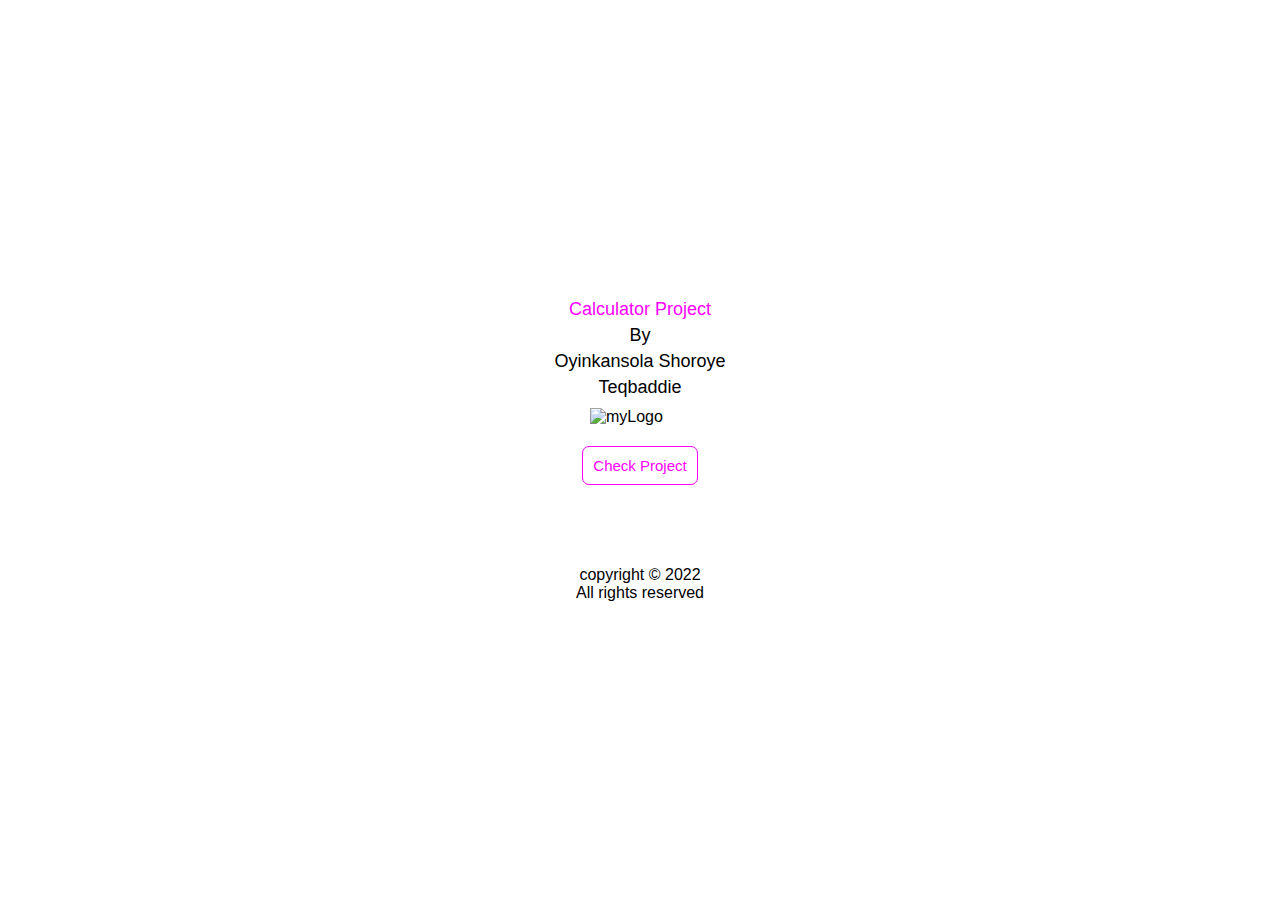
==== index.html @ 68498f4a "Update index.html" ====
<!DOCTYPE html>
<html lang="en">
  <head>
    <meta charset="UTF-8" />
    <meta http-equiv="X-UA-Compatible" content="IE=edge" />
    <meta name="viewport" content="width=device-width, initial-scale=1.0" />
    <title>Calculator</title>
    <link rel="stylesheet" href="css/all.css" />
    <link rel="stylesheet" href="css/styles.css" />
  </head>
  <body>
    <div class="container">
      <p style="color: magenta">Calculator Project</p>
      <p>By</p>
      <p>Oyinkansola Shoroye</p>
      <p>Teqbaddie</p>
      <img src="./img/Logo.png" alt="myLogo" />
      <button><a href="./calculator.html">Check Project</a></button>
        <div class="follow">
          <a href="https://facebook.com/oyinkansola.shoroye" target="_blank"
            ><i style="color: #3c589a" class="fa-brands fa-facebook-square"></i
          ></a>
          <a
            href="https://www.instagram.com/oyinkansola_shoroye/"
            target="_blank"
            ><i class="fa-brands fa-instagram-square"></i
          ></a>
          <a href="https://twitter.com/teqbaddie" target="_blank"
            ><i style="color: #55acee" class="fa-brands fa-twitter-square"></i
          ></a>
          <a
            href="https://www.linkedin.com/in/oyinkansolashoroye"
            target="_blank"
            ><i style="color: #0077b5" class="fa-brands fa-linkedin"></i
          ></a>
        </div>
        <div class="footer-bottom">
          <div class="copyright">copyright © 2022</div>
          <div class="rights">All rights reserved</div>
        </div>
      </div>
  </body>
</html>
---- css/styles.css ----
*{
  margin: 0;
  padding: 0;
  box-sizing: border-box;
  font-family: 'Poppins', sans-serif;
}

body{
    display: flex;
    padding: 0 10px;
    min-height: 100vh;
    align-items: center;
    background: white;
    justify-content: center;
  }

  img {
    width: 100px;
    margin: 10px auto;
    display: flex;
  }

  .container p {
    text-align: center;
    font-size: 18px;
    margin-bottom: 5px;
  }

  .follow {
    display: flex;
    justify-content: center;
  }

  .fa-brands {
    font-size: 1.5rem;
    padding-left: 3px;
    padding-right: 3px;
  }

  .fa-instagram-square {
    color: transparent;
    background: -webkit-radial-gradient(
      30% 107%,
      circle,
      #fdf497 0%,
      #fdf497 5%,
      #fd5949 45%,
      #d6249f 60%,
      #285aeb 90%
    );
    background: -o-radial-gradient(
      30% 107%,
      circle,
      #fdf497 0%,
      #fdf497 5%,
      #fd5949 45%,
      #d6249f 60%,
      #285aeb 90%
    );
    background: radial-gradient(
      circle at 30% 107%,
      #fdf497 0%,
      #fdf497 5%,
      #fd5949 45%,
      #d6249f 60%,
      #285aeb 90%
    );
    background: -webkit-radial-gradient(
      circle at 30% 107%,
      #fdf497 0%,
      #fdf497 5%,
      #fd5949 45%,
      #d6249f 60%,
      #285aeb 90%
    );
    background-clip: text;
    -webkit-background-clip: text;
  }

  button {
    margin: 20px auto 50px auto;
    display: flex;
    border: none;
    background: white;
  }

  button a {
    text-decoration: none;
    padding: 10px;
    font-size: 15px;
    color: magenta;
    border: 1px solid magenta;
    border-radius: 7px;
  }

  .footer-bottom {
    display: flex;
    text-align: center;
    flex-direction: column;
    margin: 7px auto 0px auto;
  }
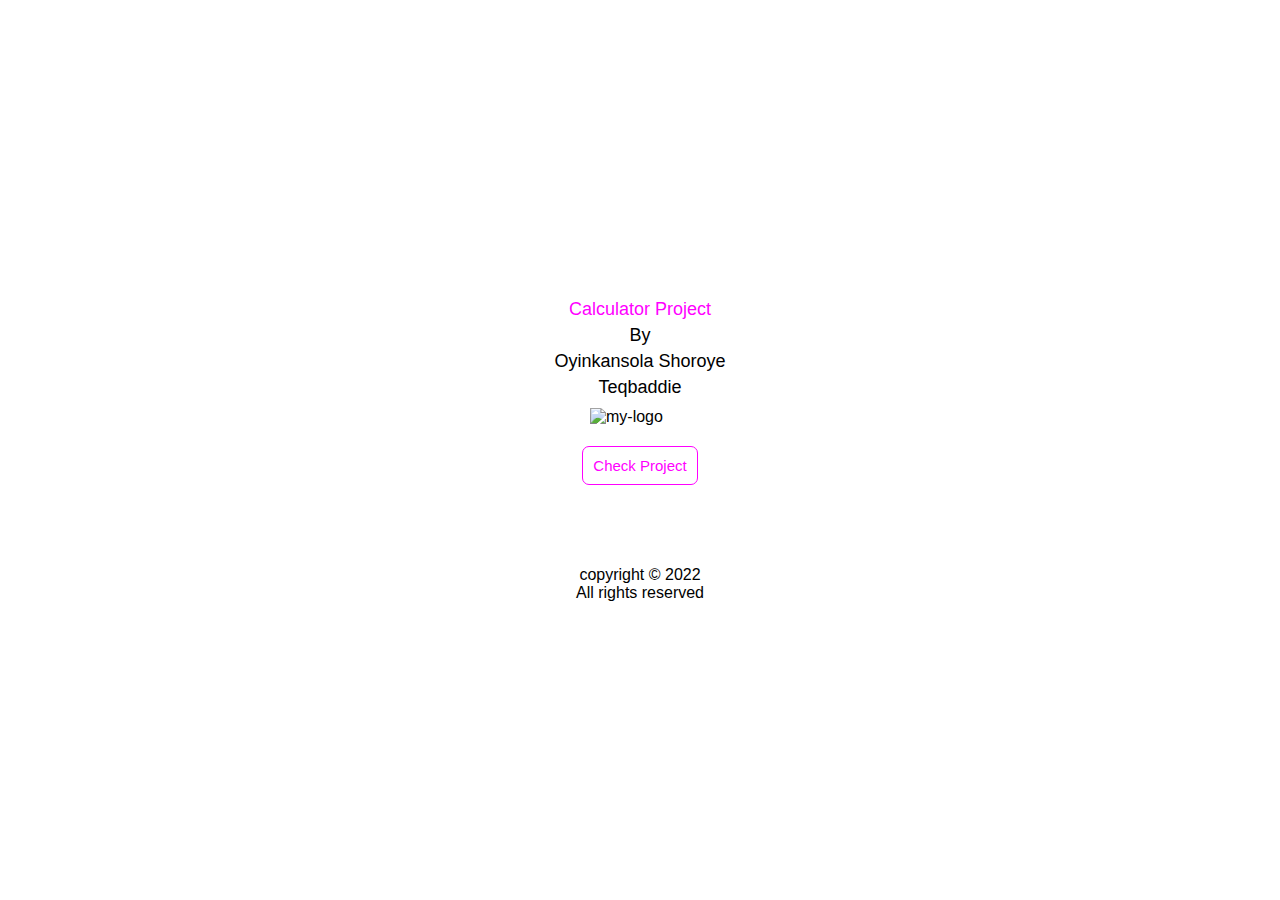
==== commit f8ed0e8f: "Update index.html" ====
--- a/index.html
+++ b/index.html
@@ -14,7 +14,7 @@
       <p>By</p>
       <p>Oyinkansola Shoroye</p>
       <p>Teqbaddie</p>
-      <img src="./img/Logo.png" alt="myLogo" />
+      <img src="./img/Logo.png" alt="my-logo" />
       <button><a href="./calculator.html">Check Project</a></button>
         <div class="follow">
           <a href="https://facebook.com/oyinkansola.shoroye" target="_blank"
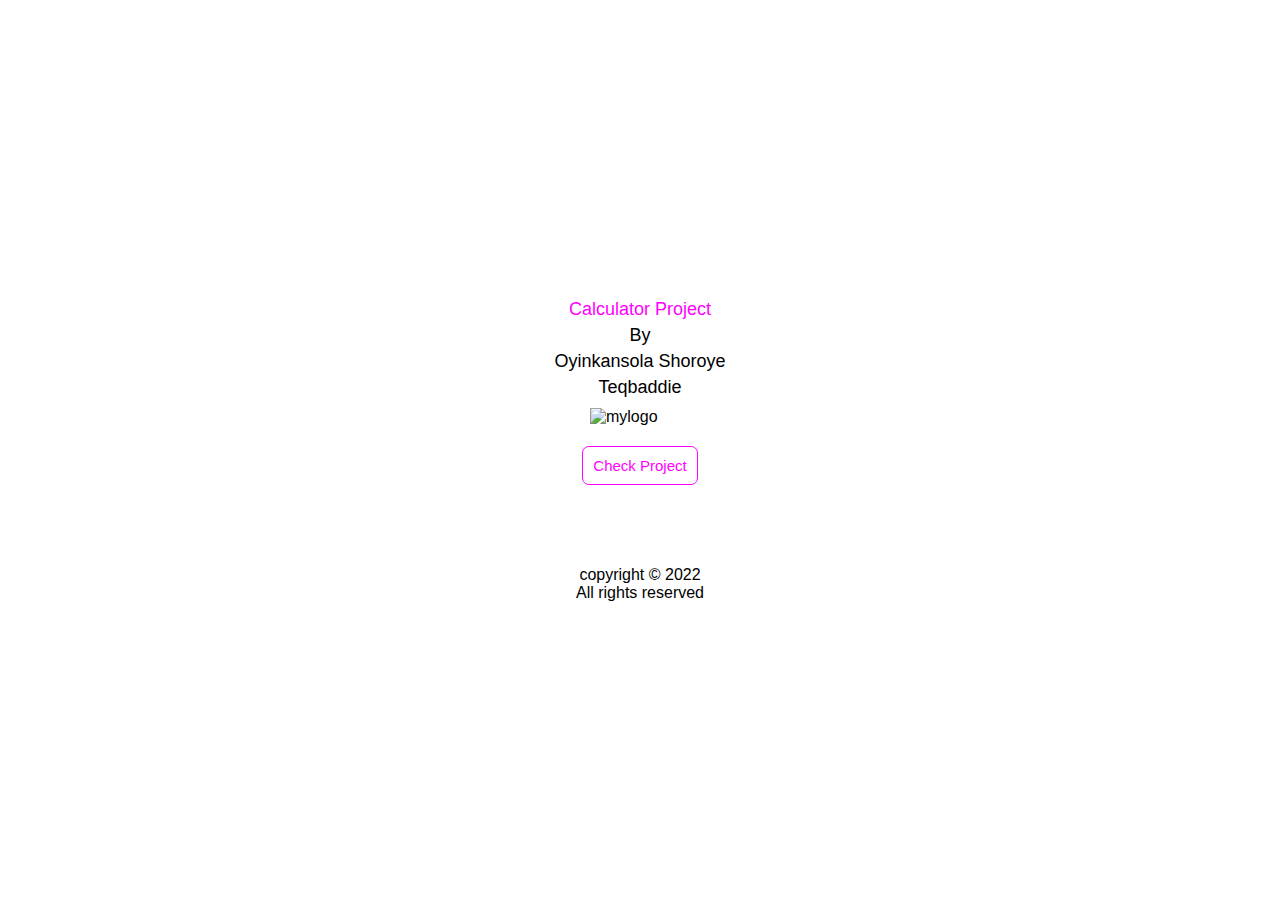
==== commit 6cff6992: "Update index.html" ====
--- a/index.html
+++ b/index.html
@@ -14,7 +14,7 @@
       <p>By</p>
       <p>Oyinkansola Shoroye</p>
       <p>Teqbaddie</p>
-      <img src="./img/Logo.png" alt="my-logo" />
+      <img src="./img/Logo.png" alt="mylogo" />
       <button><a href="./calculator.html">Check Project</a></button>
         <div class="follow">
           <a href="https://facebook.com/oyinkansola.shoroye" target="_blank"
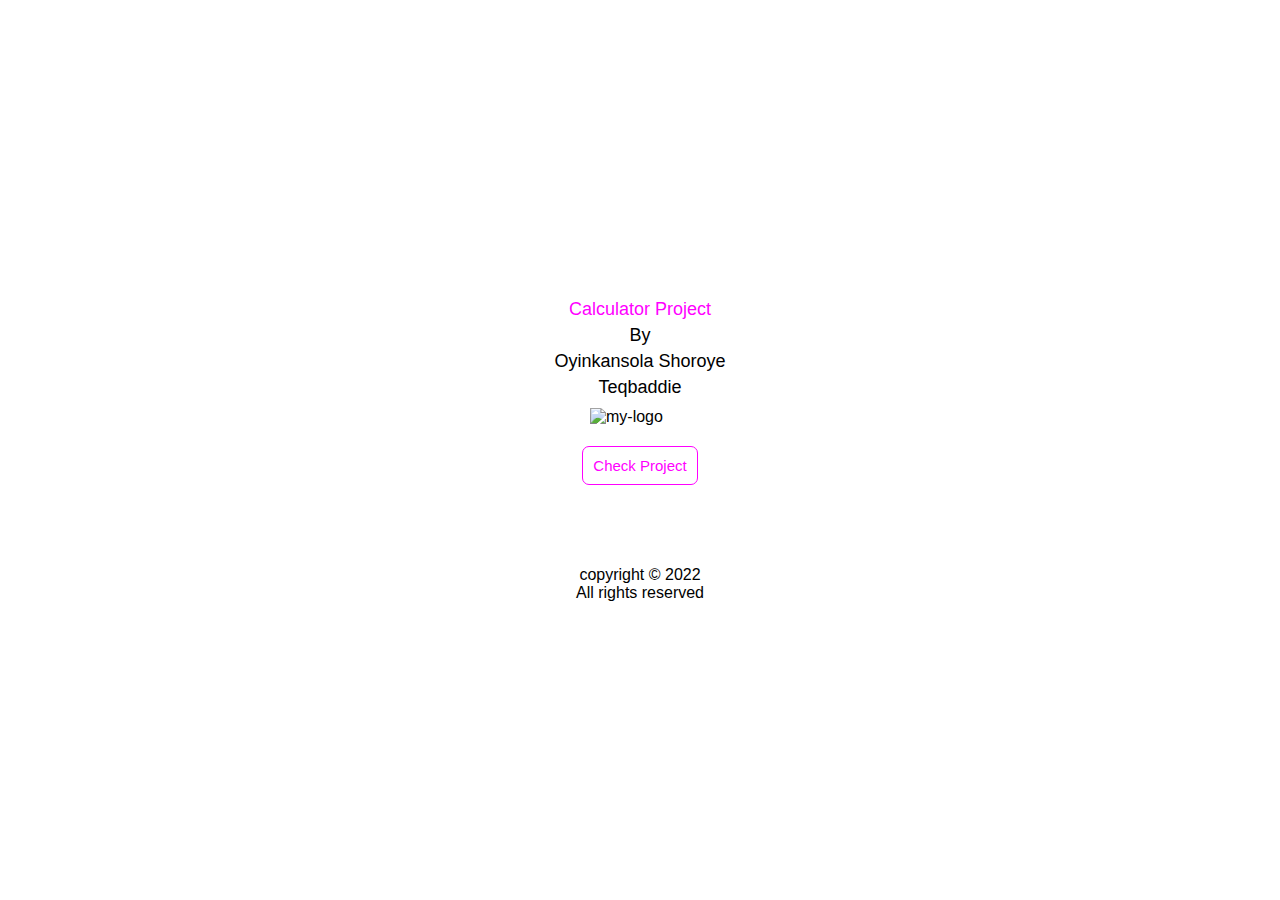
==== commit e343ebac: "Update index.html" ====
--- a/index.html
+++ b/index.html
@@ -14,7 +14,7 @@
       <p>By</p>
       <p>Oyinkansola Shoroye</p>
       <p>Teqbaddie</p>
-      <img src="./img/Logo.png" alt="mylogo" />
+      <img src="./img/Logo.png" alt="my-logo" />
       <button><a href="./calculator.html">Check Project</a></button>
         <div class="follow">
           <a href="https://facebook.com/oyinkansola.shoroye" target="_blank"
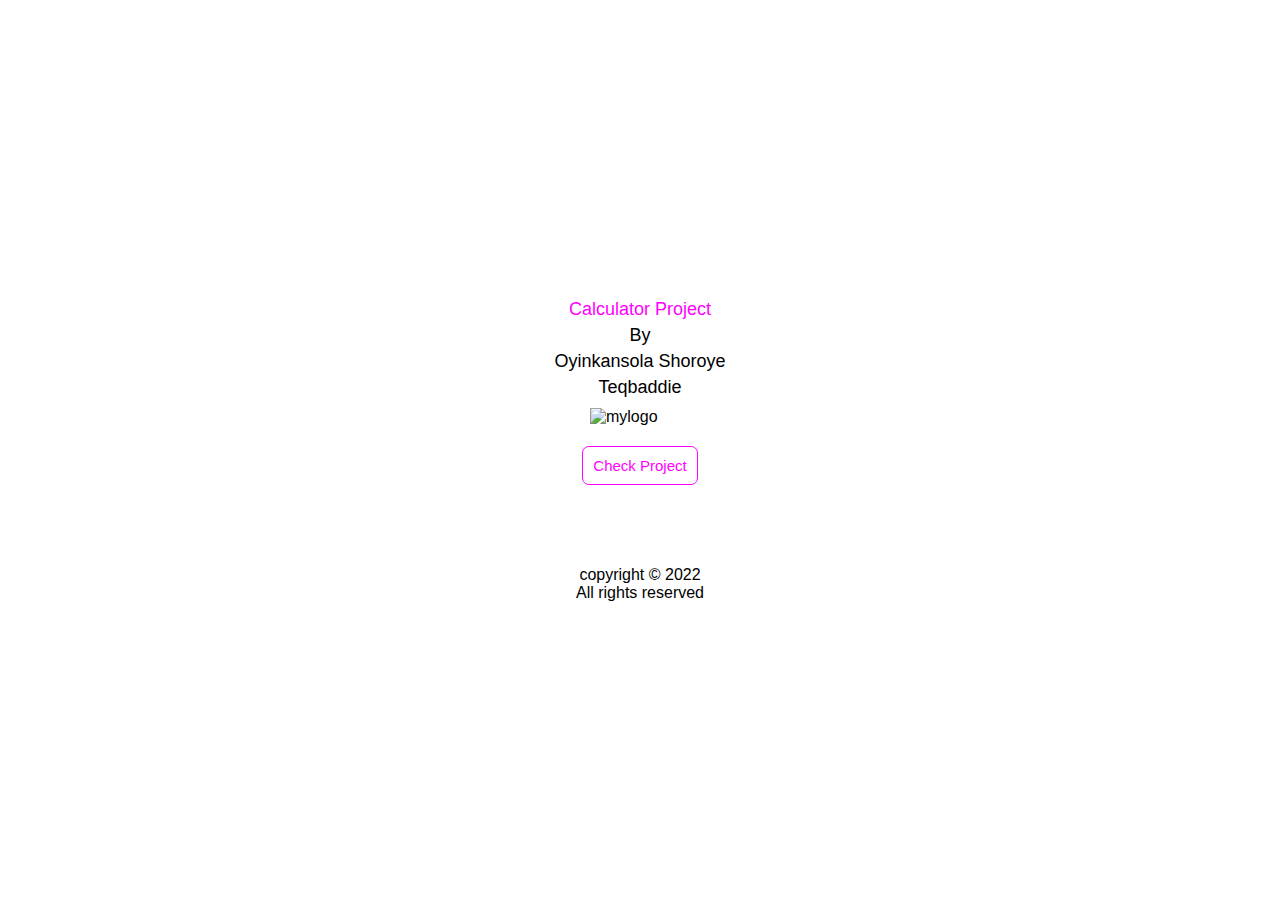
==== commit c975c719: "Update index.html" ====
--- a/index.html
+++ b/index.html
@@ -14,7 +14,7 @@
       <p>By</p>
       <p>Oyinkansola Shoroye</p>
       <p>Teqbaddie</p>
-      <img src="./img/Logo.png" alt="my-logo" />
+      <img src="./img/Logo.png" alt="mylogo" />
       <button><a href="./calculator.html">Check Project</a></button>
         <div class="follow">
           <a href="https://facebook.com/oyinkansola.shoroye" target="_blank"
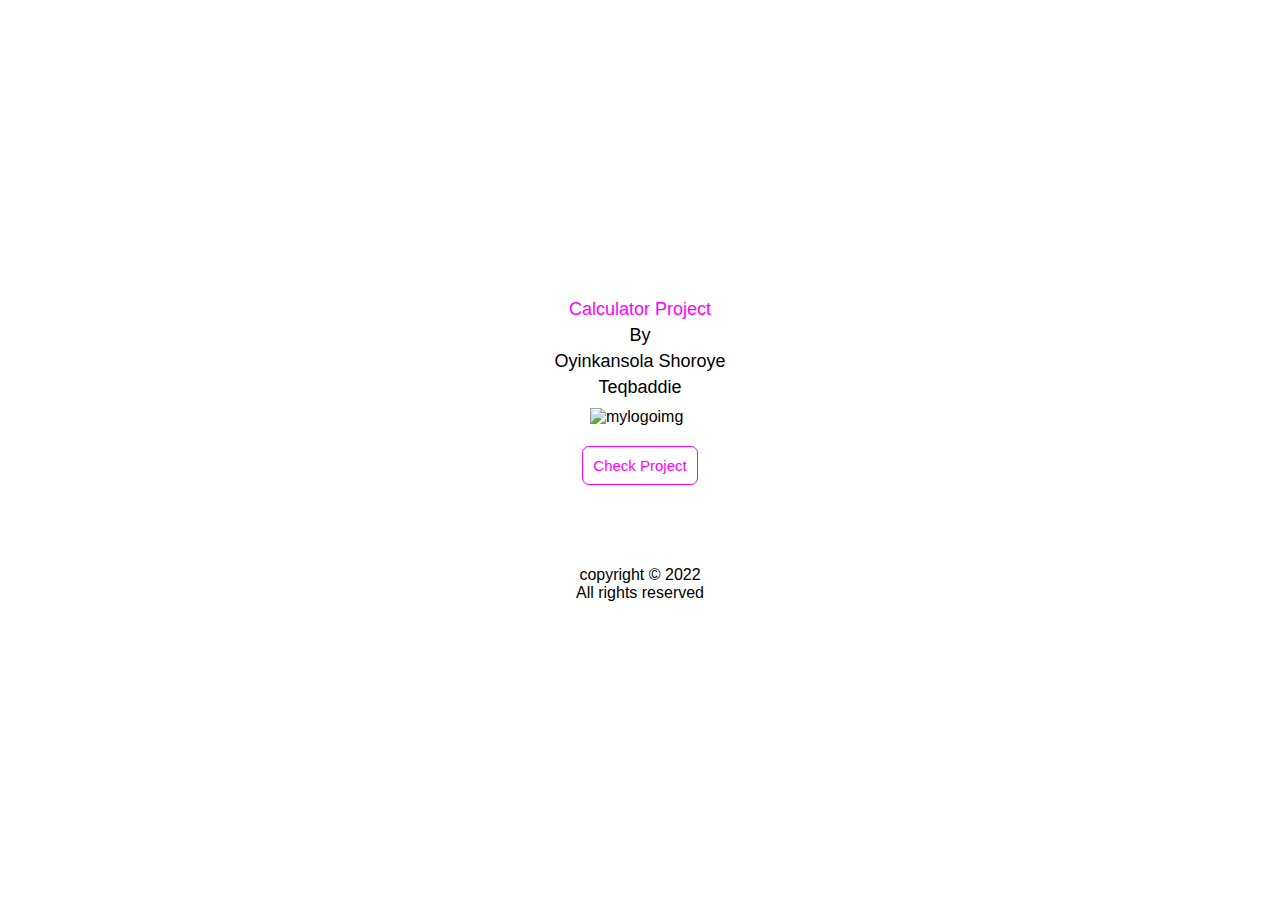
==== commit 9e58b6e7: "Update index.html" ====
--- a/index.html
+++ b/index.html
@@ -14,7 +14,7 @@
       <p>By</p>
       <p>Oyinkansola Shoroye</p>
       <p>Teqbaddie</p>
-      <img src="./img/Logo.png" alt="mylogo" />
+      <img src="./img/Logo.png" alt="mylogoimg" />
       <button><a href="./calculator.html">Check Project</a></button>
         <div class="follow">
           <a href="https://facebook.com/oyinkansola.shoroye" target="_blank"
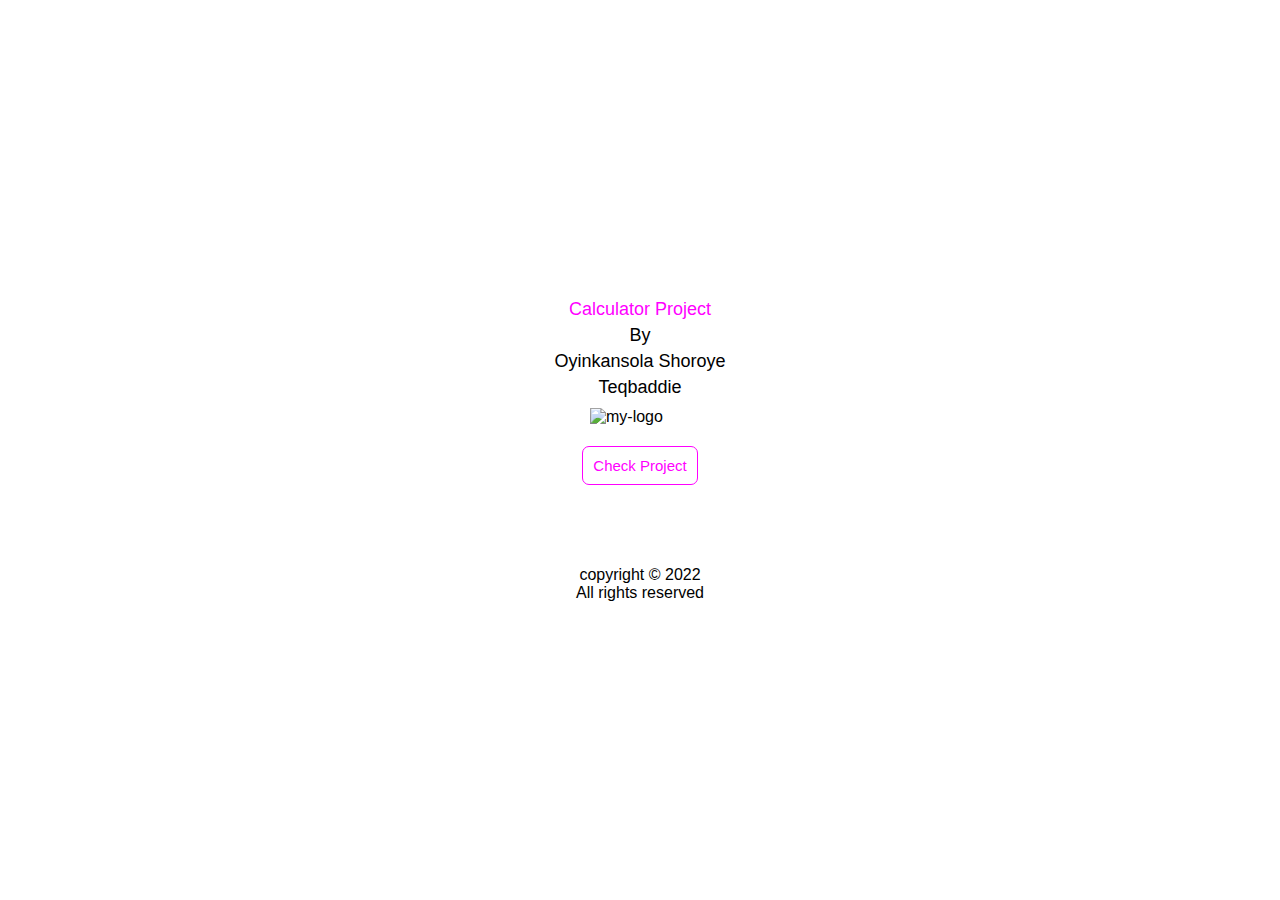
==== commit e4f2b5ef: "Update index.html" ====
--- a/index.html
+++ b/index.html
@@ -14,7 +14,7 @@
       <p>By</p>
       <p>Oyinkansola Shoroye</p>
       <p>Teqbaddie</p>
-      <img src="./img/Logo.png" alt="mylogoimg" />
+      <img src="./img/Logo.png" class="my-logo" alt="my-logo" /> 
       <button><a href="./calculator.html">Check Project</a></button>
         <div class="follow">
           <a href="https://facebook.com/oyinkansola.shoroye" target="_blank"
